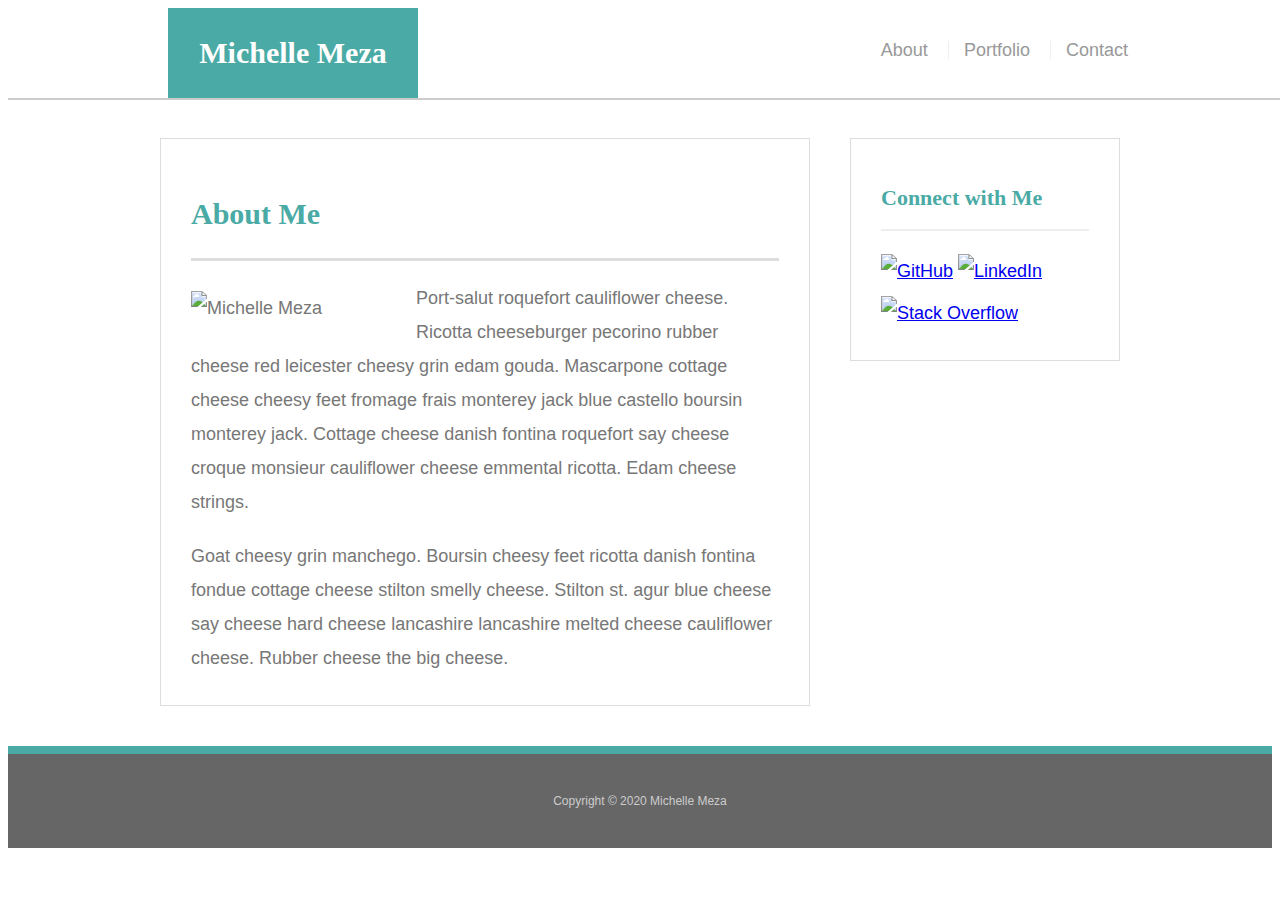
==== index.html @ f0bb867b "added html and css files from previous project" ====
<!doctype html>
<html lang="en-us">

<head>
  <meta charset="UTF-8">
  
  <link rel="stylesheet" type="text/css" href="assets/css/reset.css">
  <link rel="stylesheet" type="text/css" href="assets/css/style.css">
  <title>About | Michelle Meza</title>
</head>

<body>

  <header id="masthead">
    <div class="container">
      <a href="index.html" id="logo">Michelle Meza</a>
      <nav>
        <a href="index.html">About</a>
        <a href="portfolio.html">Portfolio</a>
        <a href="contact.html">Contact</a>
      </nav>
    </div>
  </header>

  <div id="main-container" class="container">
    <section class="main-section">
      <h1>About Me</h1>

      <img src="https://picsum.photos/id/1074/300/300" class="auth-image" alt="Michelle Meza">

      <p>Port-salut roquefort cauliflower cheese. Ricotta cheeseburger pecorino rubber cheese red leicester cheesy grin edam gouda. Mascarpone cottage cheese cheesy feet fromage frais monterey jack blue castello boursin monterey jack. Cottage cheese danish fontina roquefort say cheese croque monsieur cauliflower cheese emmental ricotta. Edam cheese strings.</p>

      <p>Goat cheesy grin manchego. Boursin cheesy feet ricotta danish fontina fondue cottage cheese stilton smelly cheese. Stilton st. agur blue cheese say cheese hard cheese lancashire lancashire melted cheese cauliflower cheese. Rubber cheese the big cheese.</p>

    </section>

    <section class="sidebar">
      <div id="connect">
        <h2>Connect with Me</h2>

        <a href="#"><img src="assets/images/github-128.png" class="social" alt="GitHub" /></a>
        <a href="#"><img src="assets/images/linkedin-128.png" class="social" alt="LinkedIn" /></a>
        <a href="#"><img src="assets/images/stackoverflow-128.png" class="social" alt="Stack Overflow" /></a>
      </div>
    </section>
  </div>

  <footer>
    <div class="container">
      Copyright &copy; 2020 Michelle Meza
    </div>
  </footer>
</body>

</html>
---- assets/css/style.css ----
body {
    font-family: Arial, "Helvetica Neue", Helvetica, sans-serif;
    font-size: 18px;
    line-height: 34px;
    color: #777;
    background: url("../images/concrete_seamless.png");
  }
  
  * {
    box-sizing: border-box;
  }
  
  /* general */
  
  .container {
    width: 100%;
    max-width: 960px;
    margin: 0 auto;
    clear: both;
  }
  
  h1,
  h2,
  h3,
  p {
    margin-bottom: 20px;
  }
  
  p:last-child {
    margin-bottom: 0;
  }
  
  h1,
  h2,
  h3 {
    font-family: Georgia, Times, "Times New Roman", serif;
    font-weight: 700;
    color: #4aaaa5;
  }
  
  h1 {
    padding-bottom: 20px;
    font-size: 30px;
    line-height: 49px;
    border-bottom: 3px solid #ddd;
  }
  
  h2,
  h3 {
    font-size: 22px;
  }
  
  /* header */
  
  #masthead {
    position: fixed;
    z-index: 99;
    width: 100%;
    margin: 0 0 30px;
    overflow: auto;
    color: #fff;
    background: #fff;
    border-bottom: 2px solid #ccc;
  }
  
  #logo {
    float: left;
    width: 250px;
    height: 90px;
    font-family: Georgia, Times, "Times New Roman", serif;
    font-size: 30px;
    font-weight: 700;
    line-height: 90px;
    color: #fff;
    text-align: center;
    text-decoration: none;
    background: #4aaaa5;
  }
  
  nav {
    float: right;
    margin-top: 25px;
  }
  
  nav a {
    display: inline-block;
    padding-left: 15px;
    margin-left: 15px;
    line-height: 18px;
    color: #999;
    text-decoration: none;
    border-left: 1px solid #efefef;
  }
  
  nav a:first-child {
    border-left: 0 none;
  }
  
  /* footer */
  
  footer {
    padding: 30px 0;
    clear: both;
    font-size: 12px;
    color: #fff;
    color: #ccc;
    text-align: center;
    background: #666;
    border-top: 8px solid #4aaaa5;
  }
  
  /* sidebar */
  
  .sidebar {
    float: right;
    width: 100%;
    max-width: 270px;
    padding: 30px;
    margin-bottom: 20px;
    background: #fff;
    border: 1px solid #ddd;
  }
  
  h3,
  .sidebar h2 {
    padding-bottom: 20px;
    margin-bottom: 15px;
    line-height: 22px;
    border-bottom: 2px solid #eee;
  }
  
  .social {
    width: 62px;
    height: 62px;
    margin-top: 8px;
    margin-right: 5px;
  }
  
  .social:last-child {
    margin-right: 0;
  }
  
  /* main */
  
  #main-container {
    padding-top: 130px;
  }
  
  .main-section {
    float: left;
    width: 100%;
    max-width: 650px;
    padding: 30px;
    margin: 0 0 40px;
    background: #fff;
    border: 1px solid #ddd;
  }
  
  /* portfolio page */
  
  .work {
    position: relative;
    float: left;
    width: 274px;
    margin: 20px 0 25px;
    overflow: auto;
  }
  
  .work:nth-child(even) {
    margin-right: 40px;
  }
  
  .work img {
    width: 100%;
    border: 0 none;
    opacity: 0.8;
  }
  
  .work h3 {
    position: absolute;
    bottom: 20px;
    width: 100%;
    padding: 15px;
    margin-bottom: 0;
    font-weight: 300;
    line-height: 30px;
    color: #fff;
    text-align: center;
    background: #4aaaa5;
    border-bottom: 0;
  }
  
  .auth-image {
    float: left;
    width: 200px;
    height: auto;
    margin-top: 10px;
    margin-right: 25px;
  }
  
  /* contact page */
  
  #contact-form ul {
    margin-bottom: 20px;
  }
  
  #contact-form li {
    margin-bottom: 10px;
  }
  
  label,
  input[type=text],
  input[type=email],
  textarea {
    display: block;
    width: 100%;
  }
  
  input[type=text],
  input[type=email],
  textarea {
    height: 35px;
    padding: 0 10px;
    font-size: 14px;
    border: 1px solid #ddd;
  }
  
  textarea {
    height: 200px;
  }
  
  input[type=submit] {
    padding: 10px 30px;
    font-size: 18px;
    color: #fff;
    cursor: pointer;
    background: #4aaaa5;
    border: 0 none;
  }
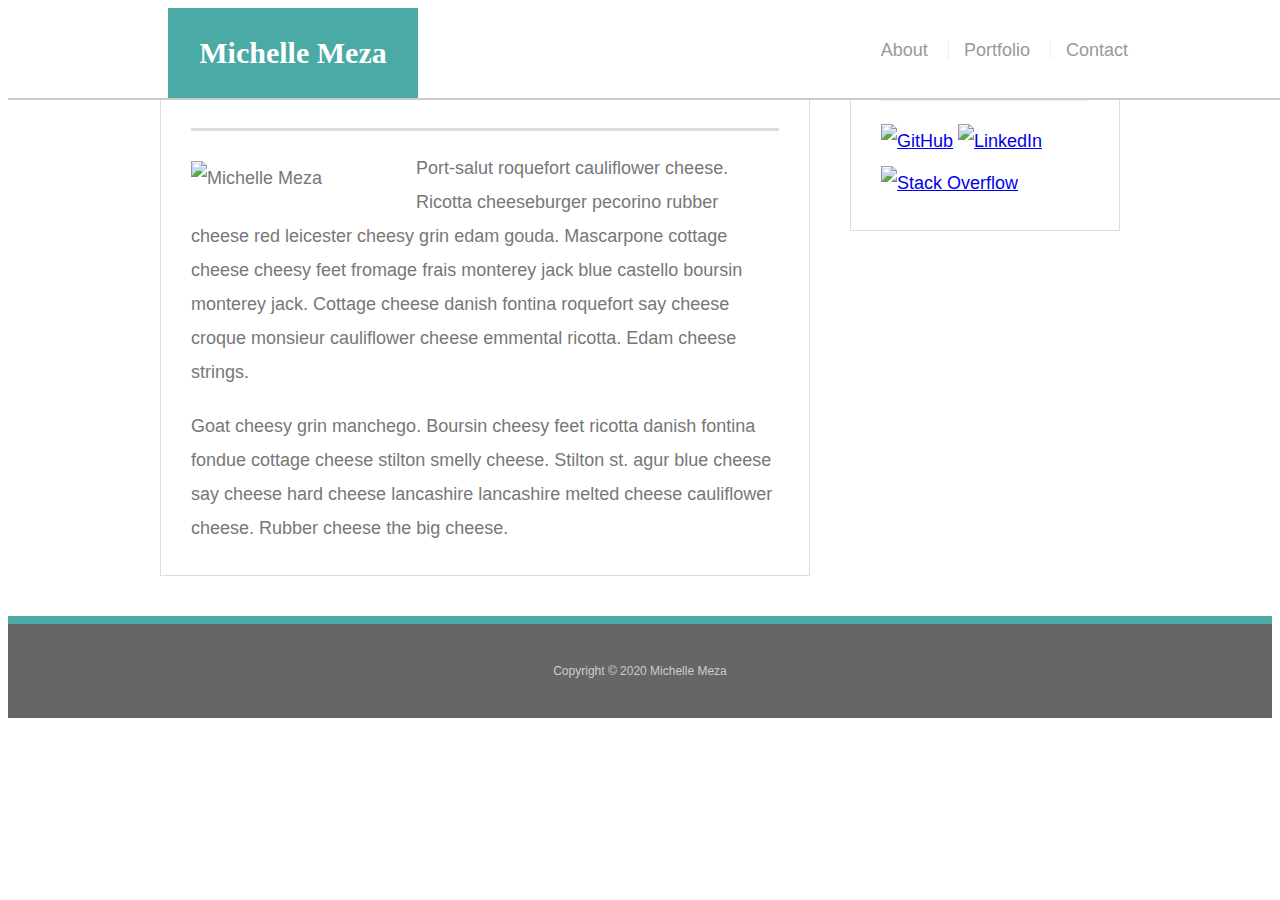
==== commit f71d1712: "added media queries" ====
--- a/index.html
+++ b/index.html
@@ -3,9 +3,13 @@
 
 <head>
   <meta charset="UTF-8">
-  
+  <meta name="viewport" content="width=device-width, initial-scale=1.0">
   <link rel="stylesheet" type="text/css" href="assets/css/reset.css">
-  <link rel="stylesheet" type="text/css" href="assets/css/style.css">
+  <link rel="stylesheet" type="text/css"
+   href="assets/css/style.css">
+   <LINK REL="stylesheet" TYPE="text/css" MEDIA="(max-width: 640px)" HREF="assets/css/style.css">
+    <LINK REL="stylesheet" TYPE="text/css" MEDIA="(max-width: 768px)" HREF="assets/css/style.css">
+      <LINK REL="stylesheet" TYPE="text/css" MEDIA="(max-width: 980px)" HREF="assets/css/style.css">
   <title>About | Michelle Meza</title>
 </head>
 
@@ -13,7 +17,7 @@
 
   <header id="masthead">
     <div class="container">
-      <a href="index.html" id="logo">Michelle Meza</a>
+      <a href="index.html" class="logo" >Michelle Meza</a>
       <nav>
         <a href="index.html">About</a>
         <a href="portfolio.html">Portfolio</a>
@@ -22,11 +26,11 @@
     </div>
   </header>
 
-  <div id="main-container" class="container">
+  <div class="container main-container">
     <section class="main-section">
       <h1>About Me</h1>
 
-      <img src="https://picsum.photos/id/1074/300/300" class="auth-image" alt="Michelle Meza">
+      <img src="https://picsum.photos/id/1074/300/300" class="auth-image" alt="Michelle Meza" samesite="none">
 
       <p>Port-salut roquefort cauliflower cheese. Ricotta cheeseburger pecorino rubber cheese red leicester cheesy grin edam gouda. Mascarpone cottage cheese cheesy feet fromage frais monterey jack blue castello boursin monterey jack. Cottage cheese danish fontina roquefort say cheese croque monsieur cauliflower cheese emmental ricotta. Edam cheese strings.</p>
 
@@ -35,7 +39,7 @@
     </section>
 
     <section class="sidebar">
-      <div id="connect">
+      <div>
         <h2>Connect with Me</h2>
 
         <a href="#"><img src="assets/images/github-128.png" class="social" alt="GitHub" /></a>
--- a/assets/css/style.css
+++ b/assets/css/style.css
@@ -63,7 +63,7 @@
     border-bottom: 2px solid #ccc;
   }
   
-  #logo {
+  .logo {
     float: left;
     width: 250px;
     height: 90px;
@@ -142,7 +142,7 @@
   
   /* main */
   
-  #main-container {
+  .container main-container {
     padding-top: 130px;
   }
   
@@ -237,6 +237,80 @@
     background: #4aaaa5;
     border: 0 none;
   }
-  
-
-
+
+
+@media only screen and (max-width: 640px) {
+
+  .header {
+    position: fixed;
+    top: 0;
+    width: 100%
+  }
+
+
+    .sidebar {
+        float: left;
+    }
+
+    .auth-image {
+        width: 100%;
+        margin-bottom: 20px;
+
+    }
+
+    #masthead {
+      float: none;
+    }
+
+    .nav {
+      float: none;
+      display: inline-block;
+    }
+  }
+
+   
+    @media only screen and (max-width: 768px) {
+      .sidebar {
+        float: left;
+    }
+
+    .auth-image {
+        width: 100%;
+        margin-bottom: 20px;
+
+    }
+
+    #masthead {
+      float: none;
+    }
+
+    .nav {
+      float: none;
+      display: inline-block;
+    }
+
+    }
+
+    @media only screen and (max-width: 980px) {
+        .sidebar {
+        float: left;
+    }
+
+    .auth-image {
+        width: 100%;
+        margin-bottom: 20px;
+
+    }
+
+    #masthead {
+      float: none;
+    }
+
+    .nav {
+      float: none;
+      width: 100%;
+      padding: 20px;
+    }
+
+    }
+
--- a/assets/css/style.css
+++ b/assets/css/style.css
@@ -63,7 +63,7 @@
     border-bottom: 2px solid #ccc;
   }
   
-  #logo {
+  .logo {
     float: left;
     width: 250px;
     height: 90px;
@@ -142,7 +142,7 @@
   
   /* main */
   
-  #main-container {
+  .container main-container {
     padding-top: 130px;
   }
   
@@ -237,6 +237,80 @@
     background: #4aaaa5;
     border: 0 none;
   }
-  
-
-
+
+
+@media only screen and (max-width: 640px) {
+
+  .header {
+    position: fixed;
+    top: 0;
+    width: 100%
+  }
+
+
+    .sidebar {
+        float: left;
+    }
+
+    .auth-image {
+        width: 100%;
+        margin-bottom: 20px;
+
+    }
+
+    #masthead {
+      float: none;
+    }
+
+    .nav {
+      float: none;
+      display: inline-block;
+    }
+  }
+
+   
+    @media only screen and (max-width: 768px) {
+      .sidebar {
+        float: left;
+    }
+
+    .auth-image {
+        width: 100%;
+        margin-bottom: 20px;
+
+    }
+
+    #masthead {
+      float: none;
+    }
+
+    .nav {
+      float: none;
+      display: inline-block;
+    }
+
+    }
+
+    @media only screen and (max-width: 980px) {
+        .sidebar {
+        float: left;
+    }
+
+    .auth-image {
+        width: 100%;
+        margin-bottom: 20px;
+
+    }
+
+    #masthead {
+      float: none;
+    }
+
+    .nav {
+      float: none;
+      width: 100%;
+      padding: 20px;
+    }
+
+    }
+
--- a/assets/css/style.css
+++ b/assets/css/style.css
@@ -63,7 +63,7 @@
     border-bottom: 2px solid #ccc;
   }
   
-  #logo {
+  .logo {
     float: left;
     width: 250px;
     height: 90px;
@@ -142,7 +142,7 @@
   
   /* main */
   
-  #main-container {
+  .container main-container {
     padding-top: 130px;
   }
   
@@ -237,6 +237,80 @@
     background: #4aaaa5;
     border: 0 none;
   }
-  
-
-
+
+
+@media only screen and (max-width: 640px) {
+
+  .header {
+    position: fixed;
+    top: 0;
+    width: 100%
+  }
+
+
+    .sidebar {
+        float: left;
+    }
+
+    .auth-image {
+        width: 100%;
+        margin-bottom: 20px;
+
+    }
+
+    #masthead {
+      float: none;
+    }
+
+    .nav {
+      float: none;
+      display: inline-block;
+    }
+  }
+
+   
+    @media only screen and (max-width: 768px) {
+      .sidebar {
+        float: left;
+    }
+
+    .auth-image {
+        width: 100%;
+        margin-bottom: 20px;
+
+    }
+
+    #masthead {
+      float: none;
+    }
+
+    .nav {
+      float: none;
+      display: inline-block;
+    }
+
+    }
+
+    @media only screen and (max-width: 980px) {
+        .sidebar {
+        float: left;
+    }
+
+    .auth-image {
+        width: 100%;
+        margin-bottom: 20px;
+
+    }
+
+    #masthead {
+      float: none;
+    }
+
+    .nav {
+      float: none;
+      width: 100%;
+      padding: 20px;
+    }
+
+    }
+
--- a/assets/css/style.css
+++ b/assets/css/style.css
@@ -63,7 +63,7 @@
     border-bottom: 2px solid #ccc;
   }
   
-  #logo {
+  .logo {
     float: left;
     width: 250px;
     height: 90px;
@@ -142,7 +142,7 @@
   
   /* main */
   
-  #main-container {
+  .container main-container {
     padding-top: 130px;
   }
   
@@ -237,6 +237,80 @@
     background: #4aaaa5;
     border: 0 none;
   }
-  
-
-
+
+
+@media only screen and (max-width: 640px) {
+
+  .header {
+    position: fixed;
+    top: 0;
+    width: 100%
+  }
+
+
+    .sidebar {
+        float: left;
+    }
+
+    .auth-image {
+        width: 100%;
+        margin-bottom: 20px;
+
+    }
+
+    #masthead {
+      float: none;
+    }
+
+    .nav {
+      float: none;
+      display: inline-block;
+    }
+  }
+
+   
+    @media only screen and (max-width: 768px) {
+      .sidebar {
+        float: left;
+    }
+
+    .auth-image {
+        width: 100%;
+        margin-bottom: 20px;
+
+    }
+
+    #masthead {
+      float: none;
+    }
+
+    .nav {
+      float: none;
+      display: inline-block;
+    }
+
+    }
+
+    @media only screen and (max-width: 980px) {
+        .sidebar {
+        float: left;
+    }
+
+    .auth-image {
+        width: 100%;
+        margin-bottom: 20px;
+
+    }
+
+    #masthead {
+      float: none;
+    }
+
+    .nav {
+      float: none;
+      width: 100%;
+      padding: 20px;
+    }
+
+    }
+
